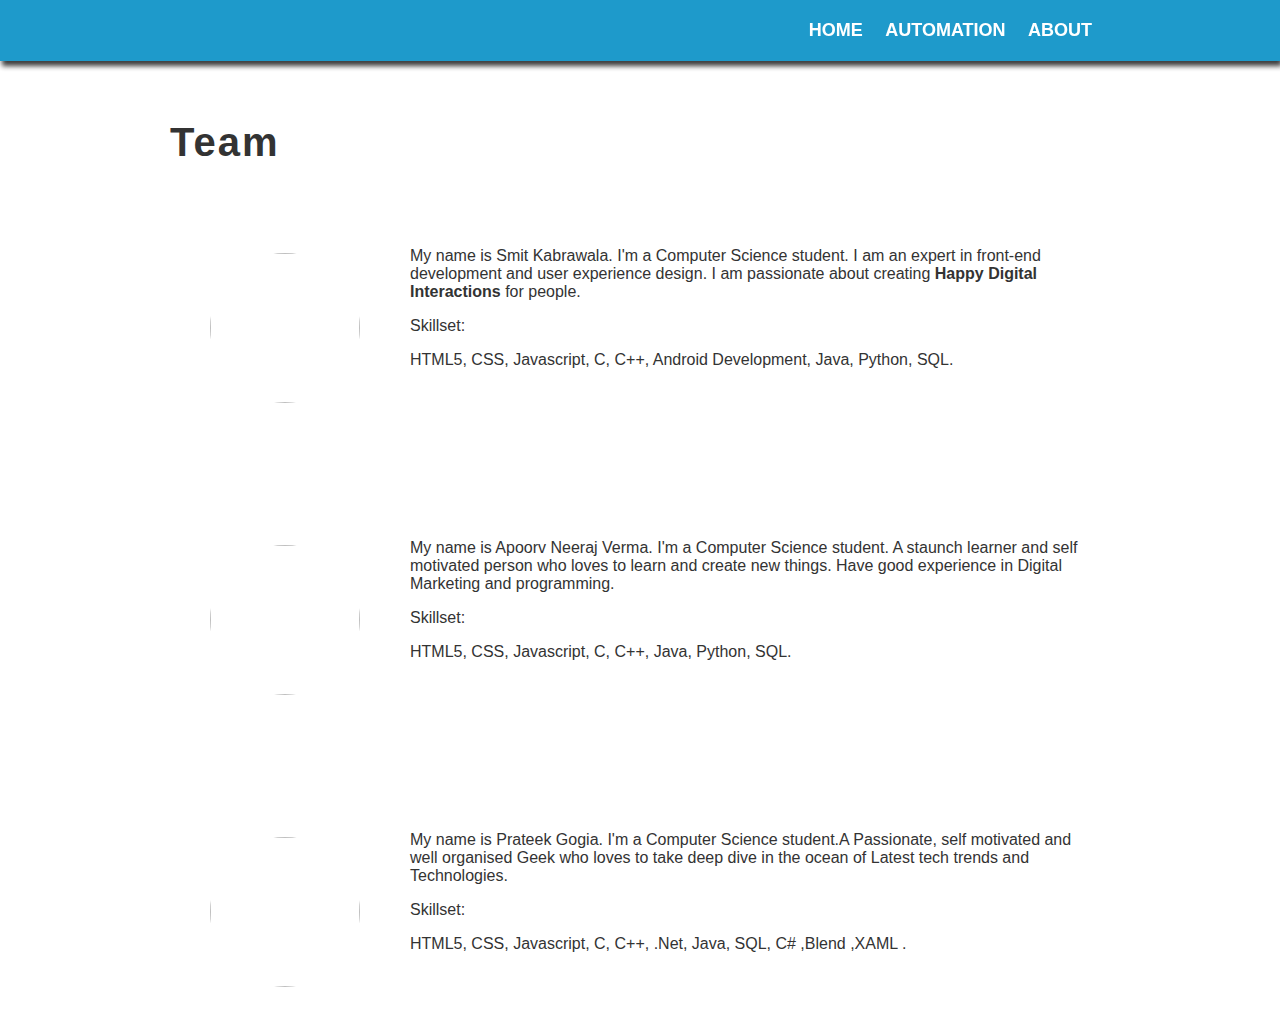
==== about.html @ 045bdf61 "Add files via upload" ====
<!DOCTYPE html>
<html>
<head>
<meta name="H.O.D.O.R" content="H.O.D.O.R" />
<meta name="viewport" content="width=device-width, initial-scale=1.0">
  <meta http-equiv="content-type" content="text/html; charset=UTF-8">
  <link rel="icon" type="png" href="home.png">
  <link rel="stylesheet" type="text/css" href="css/new.css">
  <link rel="stylesheet" href="https://maxcdn.bootstrapcdn.com/font-awesome/4.4.0/css/font-awesome.min.css">

  <title>H.O.D.O.R</title>
<nav>
  <div class="container">
    <ul class="nav">
      <li><a href="index.php">Home</a></li>
      <li><a href="automation.html">Automation</a></li>
    <li><a href="about.html">About</a></li>
    </ul>
  </div>
</nav>
<div class="about" id="about">
  <div class="container">
  <h2>Team</h2>
    <img class="avatar img-square " height="150" width="150"  src=""> 
	<div class="about-text">
	<br>
      <p>My name is Smit Kabrawala. I'm a Computer Science student. I am an expert in front-end development and user experience design. I am passionate about creating <b>Happy Digital Interactions</b> 
	  for people.</p>
      <p>Skillset:</p>
      <p>HTML5, CSS, Javascript, C, C++, Android Development, Java, Python, SQL.  </p>
    </div>
	</div>
	<div class="container">
	<img class="avatar img-square " height="150" width="150"  src=""> 
	<div class="about-text">
	<br>
      <p>My name is Apoorv Neeraj Verma. I'm a Computer Science student. A staunch learner and self motivated person who loves to learn and create new things. Have good experience in Digital Marketing and programming. </p>
      <p>Skillset:</p>
      <p>HTML5, CSS, Javascript, C, C++, Java, Python, SQL.  </p>
    </div>
	</div>
	<div class="container">
	<img class="avatar img-square " height="150" width="150"  src=""> 
	<div class="about-text">
	<br>
      <p>My name is Prateek Gogia. I'm a Computer Science student.A Passionate, self motivated and well organised Geek who loves to take deep dive in the ocean of Latest tech trends and Technologies.</p>
      <p>Skillset:</p>
      <p>HTML5, CSS, Javascript, C, C++, .Net, Java, SQL, C# ,Blend ,XAML .  </p>
    </div>
	</div>
  </div>                                                                                                                                                                                                                                                                                                  
</div>
---- css/new.css ----
html,body {
  margin: 0;
  padding: 0;
  font-family: 'Bungee Inline', sans-serif;

}

h2 {
  font-size: 40px;
  letter-spacing: 2px;
  margin-top: 0;
  padding: 60px 0 15px 0;
}

.container {
  max-width: 940px;
  margin: 0 auto;
  padding: 0 10px;
}

/* -- Navigation Menu -- */
nav {
  background-color: #1295C9;
  opacity: .95;
  position: fixed;
  top: 0;
  left: 0;
  width: 100%;
  z-index: 1050;
  webkit-box-shadow: 2px 10px 5px 0px rgba(230,205,230,1);
    -moz-box-shadow: 2px 10px 5px 0px rgba(230,205,230,1);
    box-shadow: 2px 5px 5px 0px #333;
}

nav ul {
  float: right;
  margin: 0;
  padding: 20px 0;
}

nav li {
  color: #fff;
  display: inline;
  font-size: 18px;
  font-weight: 600;
  padding-right: 18px;
  text-decoration: none;
  text-transform: uppercase;
}

nav a {
  text-decoration: none;
  color: #fff;
  transition: coror .3s; 
}

/* -- Home jumbotron -- */
.jumbotron {
  background: url("") no-repeat;
  background-size: cover;
  height: 750px;
}

.main {
  position: relative;
  text-align: center;
  top: 220px;
}

.main h1 {
  font-size: 70px;
  font-weight: 800;
  margin-top: 0;
  text-transform: uppercase;
  color: #000;
}

.main p {
  font-size: 30px;
}

.main .btn {
  background-color: #1295C9;
  color: #fff;
  font-size: 22px;
  text-decoration: none;
  transition: background .3s;
  padding: 15px 40px;
}

.main .btn:hover {
  transform: scale(1.1);
  color: #f90;
}

/* -- About Section -- */
.about .container {
  padding: 60px 0;
}

.about {
  background-color: #fff;
}

.about h2 {
  color: #333;
}

.about p {
  color: #333;
}

.about img {
  border-radius: 50%;
  float: left;
  margin: 40px 40px;
  }
.about img-circle {
    border-radius: 50%;
}
  
.about-text {
  margin: 0;
  overflow: hidden;
  padding: 0 10px;
}

/* -- Portfolio Section -- */
.portfolio {
  background: url("https://www.dropbox.com/s/rie4w6evfm5qt1y/giftly.png?dl=1");
  padding-bottom: 30px;
}

.portfolio .container {
  padding-top: 30px;
  text-align: center;
}

.portfolio-img {
  width: 100%;
  overflow: hidden;
}

.portfolio-img img {
  width: 100%;
}

.portfolio h3 {
  font-size: 20px;
  letter-spacing: 1px;
  margin: 0;
  padding: 10px 0 5px 0;
}

.portfolio .float-box {
  background-color: #fff;
  color: #000;
  display: inline-block;
  margin: 20px;
  padding: 20px;
  text-decoration: none;
  transition: all .2s ease-in-out;
  vertical-align: top;
  width: 23%;
}

.float-box:hover{
    transform:scale(1.1);
}

/* -- Contact Info -- */
.contact {
  background-color: #fff;
  padding-bottom: 20px;
}

.contact .container {
  text-align: center;
}

.contact h2 {
  margin-top: 0;
}

.contact a {
  background-color: #fff;
  color: #333;
  display:inline-block;
  margin: 20px;
  padding: 20px;
  text-decoration: none;
  transition: all .3s ease-in-out;
  vertical-align:top;
  width: 50px;
}

.contact a:hover {
  transform: scale(1.1);
  color: #f90;
}

/* -- Footer -- */
footer {
  background-color: #1295C9;
  padding-top:10px;
}


footer p {
  color: #fff;
  margin: 0;
  padding-bottom: 20px;
}



@media (max-width: 600px) {
  .main h1 {
    font-size: 50px;
  }

  .about img {
    float: none;
  }
}
  </style>
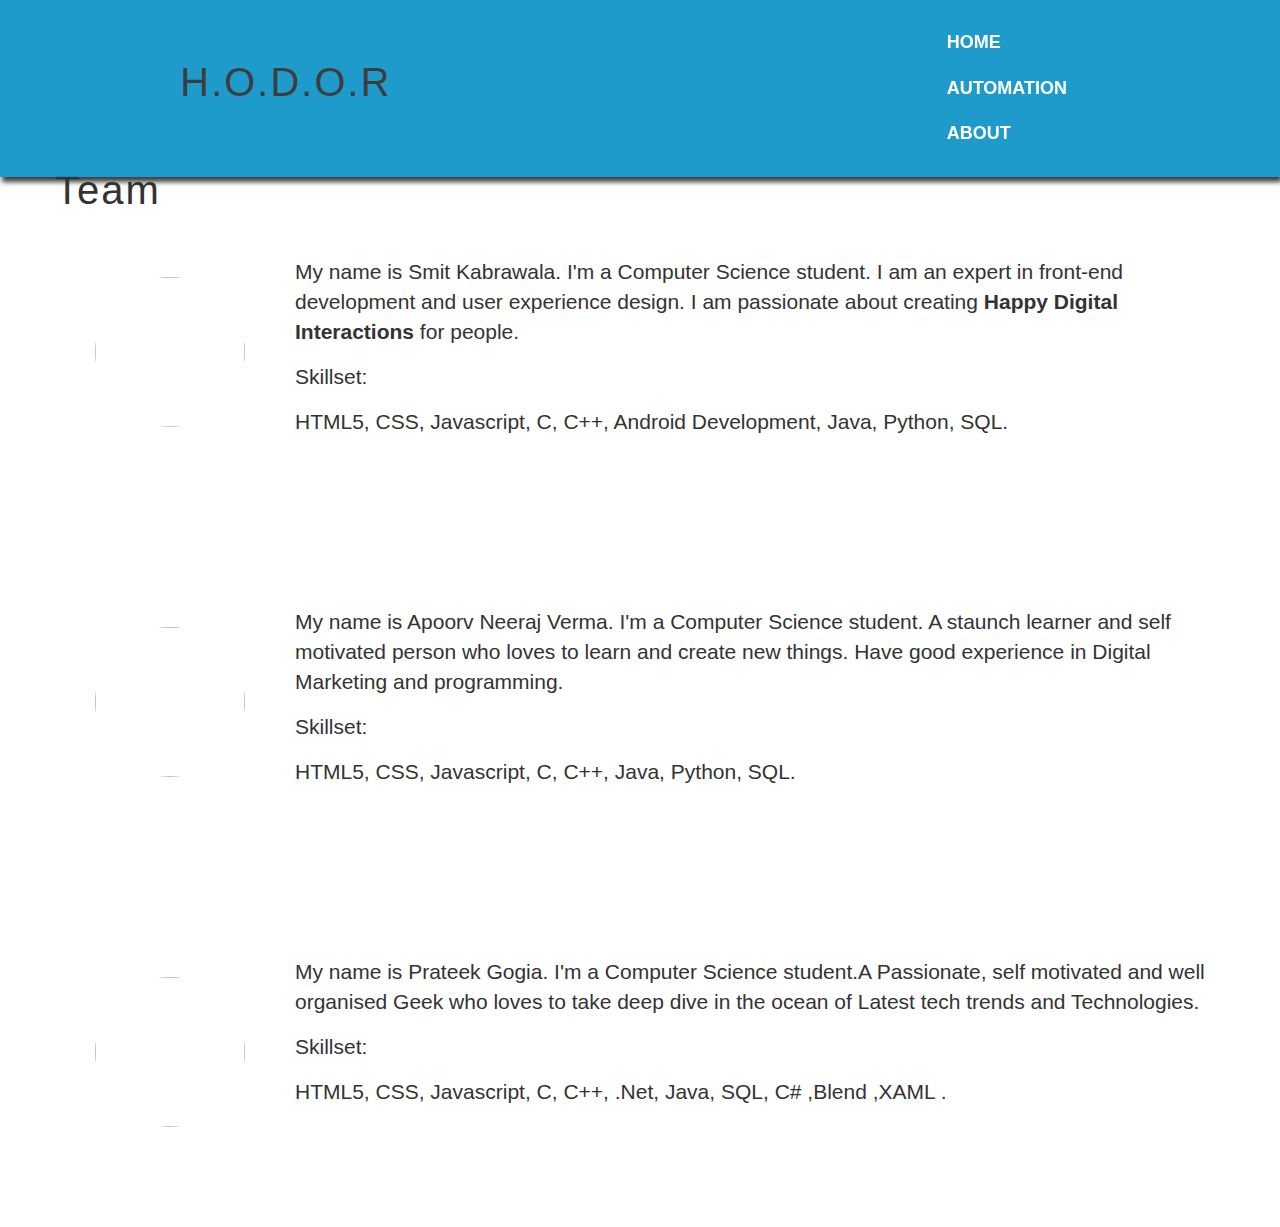
==== commit 1d94e70e: "Add files via upload" ====
--- a/about.html
+++ b/about.html
@@ -5,20 +5,26 @@
 <meta name="viewport" content="width=device-width, initial-scale=1.0">
   <meta http-equiv="content-type" content="text/html; charset=UTF-8">
   <link rel="icon" type="png" href="home.png">
+  <link rel="stylesheet" href="https://maxcdn.bootstrapcdn.com/font-awesome/4.4.0/css/font-awesome.min.css">
+  <link rel="stylesheet" href="css/bootstrap.min.css">
   <link rel="stylesheet" type="text/css" href="css/new.css">
-  <link rel="stylesheet" href="https://maxcdn.bootstrapcdn.com/font-awesome/4.4.0/css/font-awesome.min.css">
-
+</head>
+<body>
   <title>H.O.D.O.R</title>
 <nav>
   <div class="container">
+  <div class="navbar-header">
+    <h2>H.O.D.O.R</h2>
+  </div>
     <ul class="nav">
-      <li><a href="index.php">Home</a></li>
-      <li><a href="automation.html">Automation</a></li>
+      <li><a href="#top">Home</a></li>
+      <li><a href="automation.php">Automation</a></li>
     <li><a href="about.html">About</a></li>
     </ul>
   </div>
 </nav>
 <div class="about" id="about">
+<div class="jumbotron">
   <div class="container">
   <h2>Team</h2>
     <img class="avatar img-square " height="150" width="150"  src=""> 
@@ -48,5 +54,5 @@
       <p>HTML5, CSS, Javascript, C, C++, .Net, Java, SQL, C# ,Blend ,XAML .  </p>
     </div>
 	</div>
-  </div>                                                                                                                                                                                                                                                                                                  
+  </div>                                                        </div>                                              
 </div>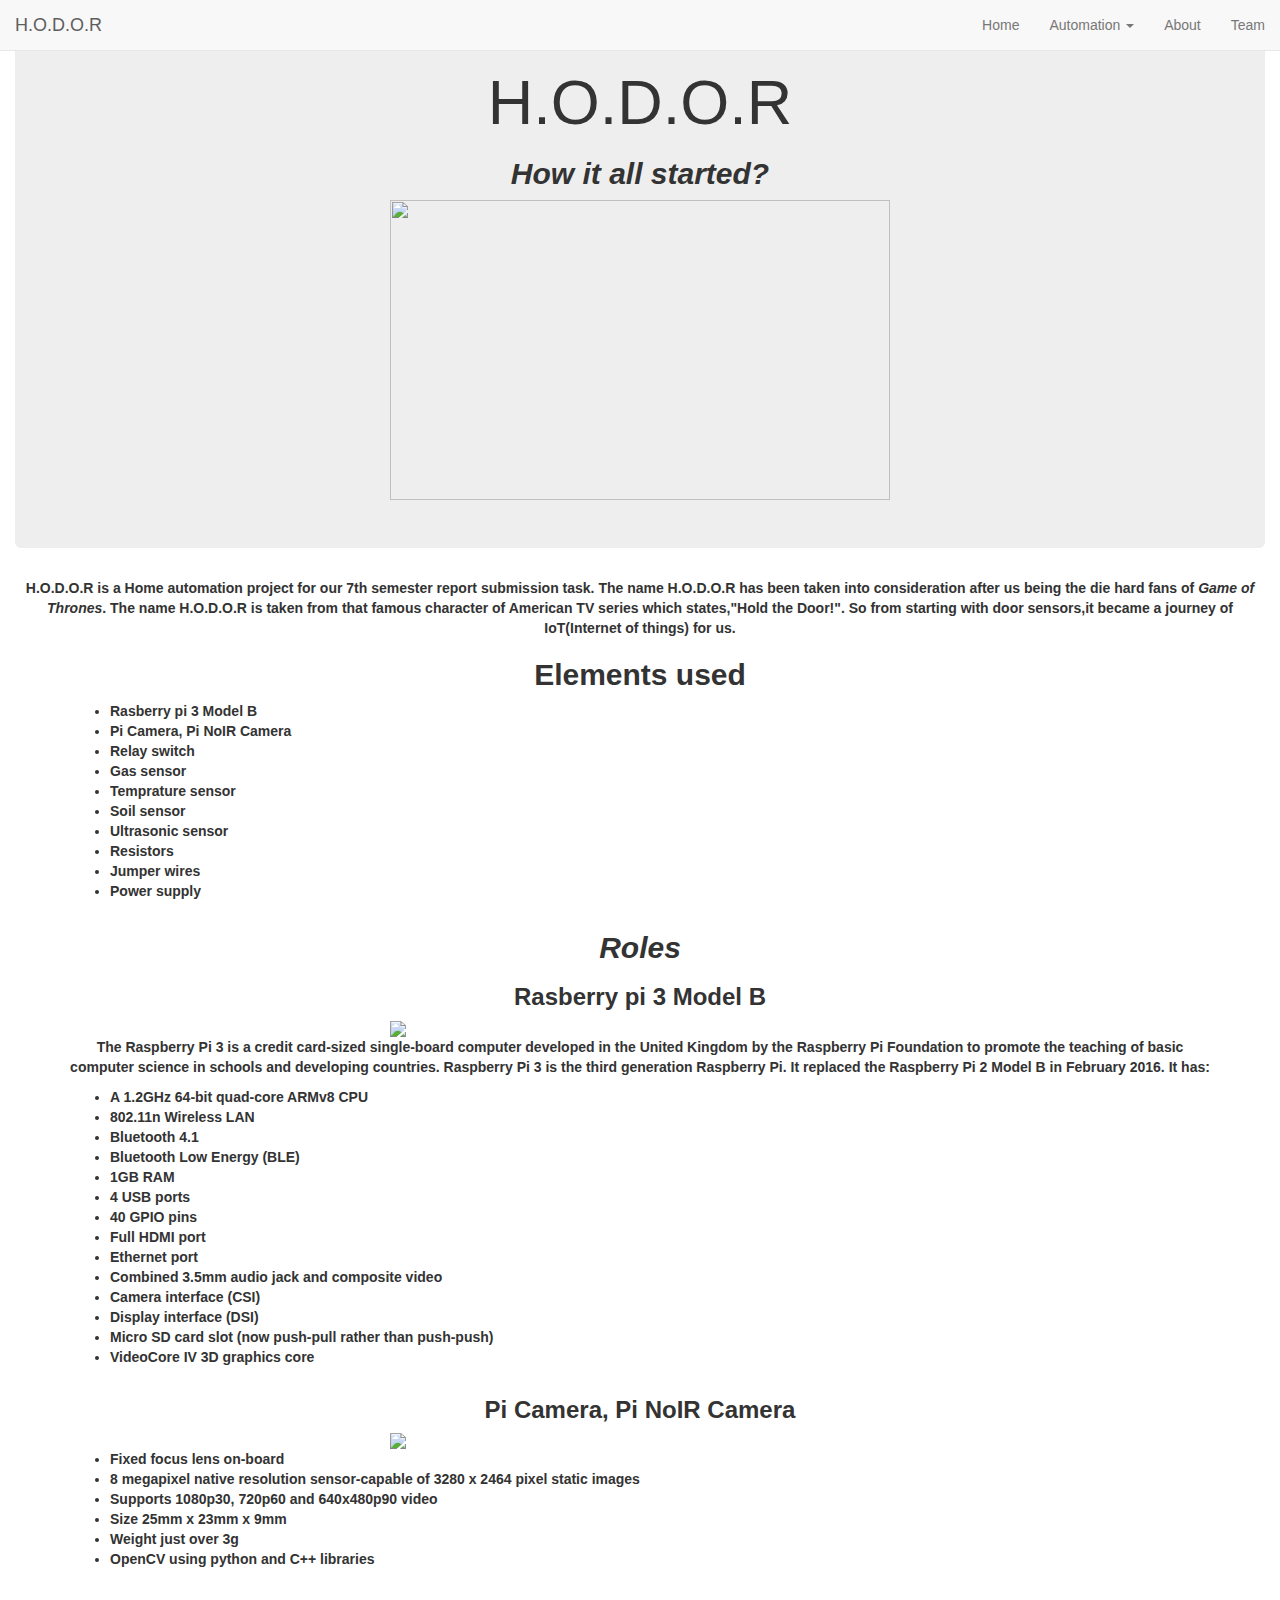
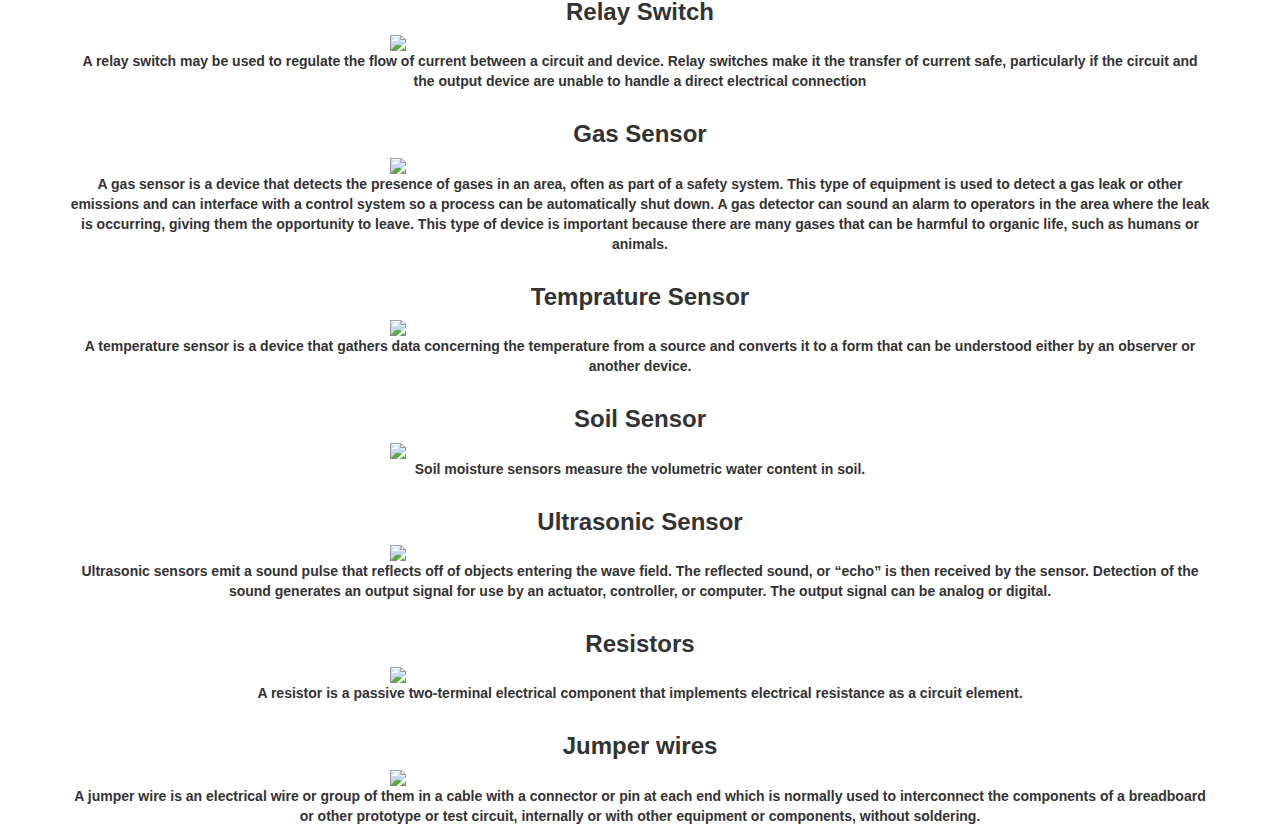
==== commit c4c7b8af: "Updated HTML and PHP." ====
--- a/about.html
+++ b/about.html
@@ -1,58 +1,203 @@
 <!DOCTYPE html>
-<html>
+<html lang="en">
 <head>
-<meta name="H.O.D.O.R" content="H.O.D.O.R" />
-<meta name="viewport" content="width=device-width, initial-scale=1.0">
-  <meta http-equiv="content-type" content="text/html; charset=UTF-8">
-  <link rel="icon" type="png" href="home.png">
-  <link rel="stylesheet" href="https://maxcdn.bootstrapcdn.com/font-awesome/4.4.0/css/font-awesome.min.css">
-  <link rel="stylesheet" href="css/bootstrap.min.css">
-  <link rel="stylesheet" type="text/css" href="css/new.css">
-</head>
-<body>
+
   <title>H.O.D.O.R</title>
-<nav>
+  <meta charset="utf-8">
+  <meta name="viewport" content="width=device-width, initial-scale=1">
+  <link rel="stylesheet" href="https://maxcdn.bootstrapcdn.com/bootstrap/3.3.7/css/bootstrap.min.css">
+  <link href="https://fonts.googleapis.com/css?family=Lato" rel="stylesheet" type="text/css">
+  <link href="https://fonts.googleapis.com/css?family=Montserrat" rel="stylesheet" type="text/css">
+  <script src="https://ajax.googleapis.com/ajax/libs/jquery/3.1.1/jquery.min.js"></script>
+  <script src="https://maxcdn.bootstrapcdn.com/bootstrap/3.3.7/js/bootstrap.min.js"></script>
+  
+               <!--Navigation header-->
+                 
+  <nav class="navbar navbar-default navbar-fixed-top">
+  <div class="container-fluid">
+  <div class="navbar-header">
+    <button type="button" class="navbar-toggle" 
+    data-toggle="collapse" data-target="#myNavBar">
+    <span class="icon-bar"></span>
+    <span class="icon-bar"></span>
+    <span class="icon-bar"></span>
+    </button>
+    <a class="navbar-brand" href="index.html">H.O.D.O.R</a>
+  </div>
+    <div class="collapse navbar-collapse" id="myNavBar">
+      <ul class="nav navbar-nav navbar-right">
+        <li class="text-center"><a href="index.html">Home</a></li>
+        <li class="dropdown text-center">
+          <a class="dropdown-toggle" data-toggle="dropdown" href="#">Automation
+          <span class="caret"></span></a>
+          <ul class="dropdown-menu">
+            <li class="text-center"><a href="index.php">Living Room</a></li>
+            <li class="text-center"><a href="temperature.html">Temperature</a></li>
+            <li class="text-center"><a href="plant.html">Plant</a></li>
+            <li class="text-center"><a href="gas.html">Gas</a></li>
+            <li class="text-center"><a href="security.html">Security</a></li>
+            <li class="text-center"><a href="capture.html">Capture</a></li>
+          </ul>
+        </li>
+        <li class="text-center">
+          <a href="about.html">About</a>
+        </li>
+        <li class="text-center"><a href="team.html">Team</a></li>
+      </ul>
+    </div>
+  </div>
+ </nav>
+
+
+<div class="container-fluid">
+  <div class="jumbotron text-center">
+    <h1>H.O.D.O.R</h1>
+     <h2><strong><em>How it all started?</strong></em></h2>
+     <div class="row">
+     <img src="images/hodor.png" class="center-block" width="500" height="300">
+  </div>
+</div>
+</div>
+<div class="container-fluid">
+  <p class="text-center">
+    <strong>H.O.D.O.R is a Home automation project for our 7th semester report submission task. The name H.O.D.O.R has been taken into consideration after us being the die hard fans of <strong><em>Game of Thrones</em></strong>. The name H.O.D.O.R is taken from that famous character of American TV series which states,"Hold the Door!". So from starting with door sensors,it became a journey of IoT(Internet of things) for us.</strong>
+  </p>
+  <h2 class="text-center"><strong>Elements used</strong></h2>
   <div class="container">
-  <div class="navbar-header">
-    <h2>H.O.D.O.R</h2>
-  </div>
-    <ul class="nav">
-      <li><a href="#top">Home</a></li>
-      <li><a href="automation.php">Automation</a></li>
-    <li><a href="about.html">About</a></li>
+  <ul>
+    <li><strong>Rasberry pi 3 Model B</strong></li>
+    <li><strong>Pi Camera, Pi NoIR Camera</strong> </li>
+    <li><strong>Relay switch</strong></li>
+    <li><strong>Gas sensor</strong></li>
+    <li><strong>Temprature sensor</strong></li>
+    <li><strong>Soil sensor</strong></li>
+    <li><strong>Ultrasonic sensor</strong></li>
+    <li><strong>Resistors</strong></li>
+    <li><strong>Jumper wires</strong></li>
+    <li><strong>Power supply</strong></li>
+  </ul>
+  </div>
+</div>
+
+<div>
+  <h2 class="text-center"><strong><em>Roles</em></strong></h2>
+  <h3 class="text-center"><strong>Rasberry pi 3 Model B</strong></h3>
+  <div class="row">
+    <img src="images/rasberry.jpg" class="center-block" width="500">
+  </div>
+  <div class="container">
+  <p class="text-center">
+  <strong>
+    The Raspberry Pi 3 is a credit card-sized single-board computer developed in the United Kingdom by the Raspberry Pi Foundation to promote the teaching of basic computer science in schools and developing countries. Raspberry Pi 3 is the third generation Raspberry Pi. It replaced the Raspberry Pi 2 Model B in February 2016. It has:
+    <ul>
+      <li>A 1.2GHz 64-bit quad-core ARMv8 CPU</li>
+      <li>802.11n Wireless LAN</li>
+      <li>Bluetooth 4.1</li>
+      <li>Bluetooth Low Energy (BLE)</li>
+      <li>1GB RAM</li>
+      <li>4 USB ports</li>
+      <li>40 GPIO pins</li>
+      <li>Full HDMI port</li>
+      <li>Ethernet port</li>
+      <li>Combined 3.5mm audio jack and composite video</li>
+      <li>Camera interface (CSI)</li>
+      <li>Display interface (DSI)</li>
+      <li>Micro SD card slot (now push-pull rather than push-push)</li>
+      <li>VideoCore IV 3D graphics core</li>
+
     </ul>
-  </div>
-</nav>
-<div class="about" id="about">
-<div class="jumbotron">
+  </strong></p>
+  </div>
+</div>
+
+
+<div>
+  <h3 class="text-center"><strong>Pi Camera, Pi NoIR Camera</strong></h3>
+  <div class="row">
+  <img src="images/pi-camera.jpg" class="center-block" width="500">
+  </div>
   <div class="container">
-  <h2>Team</h2>
-    <img class="avatar img-square " height="150" width="150"  src=""> 
-	<div class="about-text">
-	<br>
-      <p>My name is Smit Kabrawala. I'm a Computer Science student. I am an expert in front-end development and user experience design. I am passionate about creating <b>Happy Digital Interactions</b> 
-	  for people.</p>
-      <p>Skillset:</p>
-      <p>HTML5, CSS, Javascript, C, C++, Android Development, Java, Python, SQL.  </p>
-    </div>
-	</div>
-	<div class="container">
-	<img class="avatar img-square " height="150" width="150"  src=""> 
-	<div class="about-text">
-	<br>
-      <p>My name is Apoorv Neeraj Verma. I'm a Computer Science student. A staunch learner and self motivated person who loves to learn and create new things. Have good experience in Digital Marketing and programming. </p>
-      <p>Skillset:</p>
-      <p>HTML5, CSS, Javascript, C, C++, Java, Python, SQL.  </p>
-    </div>
-	</div>
-	<div class="container">
-	<img class="avatar img-square " height="150" width="150"  src=""> 
-	<div class="about-text">
-	<br>
-      <p>My name is Prateek Gogia. I'm a Computer Science student.A Passionate, self motivated and well organised Geek who loves to take deep dive in the ocean of Latest tech trends and Technologies.</p>
-      <p>Skillset:</p>
-      <p>HTML5, CSS, Javascript, C, C++, .Net, Java, SQL, C# ,Blend ,XAML .  </p>
-    </div>
-	</div>
-  </div>                                                        </div>                                              
+    <ul>
+    <strong>
+      <li>Fixed focus lens on-board</li> 
+      <li>8 megapixel native resolution sensor-capable of 3280 x 2464 pixel static images</li> 
+      <li>Supports 1080p30, 720p60 and 640x480p90 video</li>
+      <li>Size 25mm x 23mm x 9mm</li> 
+      <li>Weight just over 3g</li>
+      <li>OpenCV using python and C++ libraries</li>
+      </strong>
+    </ul>
+  </div>
+</div>
+
+
+<div>
+  <h3 class="text-center"><strong>Relay Switch</strong></h3>
+  <div class="row">
+  <img src="images/relay-switch.jpg" class="center-block" width="500">
+  </div>
+  <div class="container text-center">
+    <p><strong>A relay switch may be used to regulate the flow of current between a circuit and device. Relay switches make it the transfer of current safe, particularly if the circuit and the output device are unable to handle a direct electrical connection</strong></p>
+  </div>
+</div>
+
+<div>
+  <h3 class="text-center"><strong>Gas Sensor</strong></h3>
+  <div class="row">
+  <img src="images/gas.png" class="center-block" width="500">
+  </div>
+  <div class="container text-center">
+    <p><strong>A gas sensor is a device that detects the presence of gases in an area, often as part of a safety system. This type of equipment is used to detect a gas leak or other emissions and can interface with a control system so a process can be automatically shut down. A gas detector can sound an alarm to operators in the area where the leak is occurring, giving them the opportunity to leave. This type of device is important because there are many gases that can be harmful to organic life, such as humans or animals.</strong></p>
+  </div>
+</div>
+
+<div>
+  <h3 class="text-center"><strong>Temprature Sensor</strong></h3>
+  <div class="row">
+  <img src="images/temprature.jpg" class="center-block" width="500">
+  </div>
+  <div class="container text-center">
+    <p><strong>A temperature sensor is a device that gathers data concerning the temperature from a source and converts it to a form that can be understood either by an observer or another device.</strong></p>
+  </div>
+</div>
+
+<div>
+  <h3 class="text-center"><strong>Soil Sensor</strong></h3>
+  <div class="row">
+  <img src="images/soil.jpg" class="center-block" width="500">
+  </div>
+  <div class="container text-center">
+    <p><strong>Soil moisture sensors measure the volumetric water content in soil.</strong></p>
+  </div>
+</div>
+
+<div>
+  <h3 class="text-center"><strong>Ultrasonic Sensor</strong></h3>
+  <div class="row">
+  <img src="images/ultrasonic.jpg" class="center-block" width="500">
+  </div>
+  <div class="container text-center">
+    <p><strong>Ultrasonic sensors emit a sound pulse that reflects off of objects entering the wave field. The reflected sound, or “echo” is then received by the sensor. Detection of the sound generates an output signal for use by an actuator, controller, or computer. The output signal can be analog or digital.</strong></p>
+  </div>
+</div>
+
+<div>
+  <h3 class="text-center"><strong>Resistors</strong></h3>
+  <div class="row">
+  <img src="images/resistor.jpg" class="center-block" width="500">
+  </div>
+  <div class="container text-center">
+    <p><strong>A resistor is a passive two-terminal electrical component that implements electrical resistance as a circuit element.</strong></p>
+  </div>
+</div>
+
+
+<div>
+  <h3 class="text-center"><strong>Jumper wires</strong></h3>
+  <div class="row">
+  <img src="images/jumper.jpg" class="center-block" width="500">
+  </div>
+  <div class="container text-center">
+    <p><strong>A jumper wire is an electrical wire or group of them in a cable with a connector or pin at each end which is normally used to interconnect the components of a breadboard or other prototype or test circuit, internally or with other equipment or components, without soldering.</strong></p>
+  </div>
 </div>